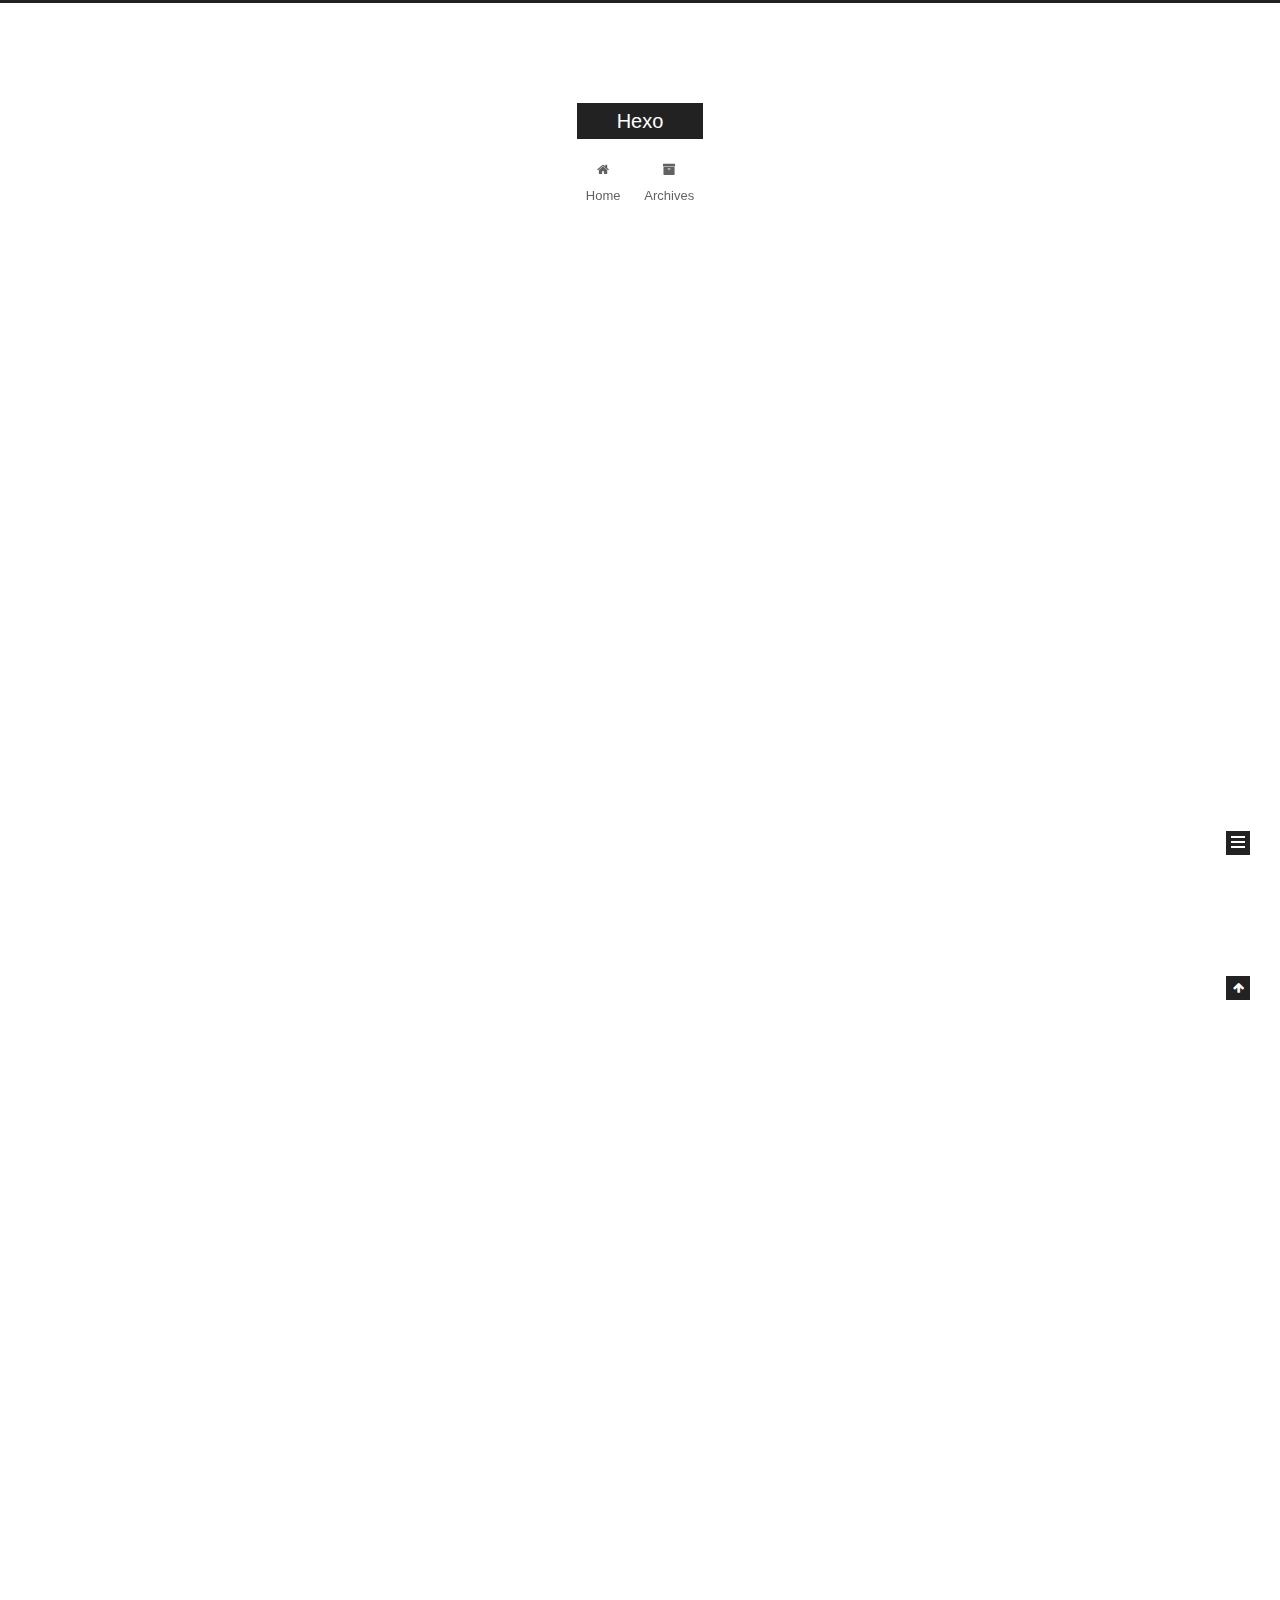
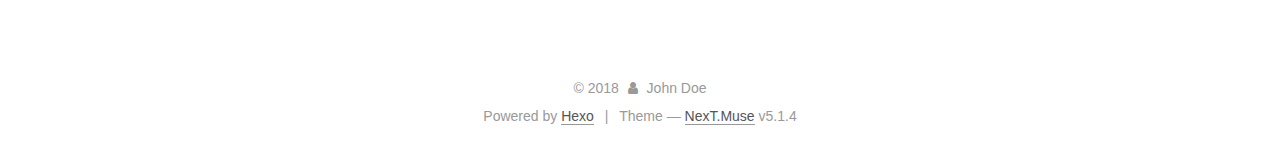
==== index.html @ 9c6c7e83 "Site updated: 2018-10-14 11:18:04" ====
<!DOCTYPE html>



  


<html class="theme-next muse use-motion" lang="">
<head>
  <meta charset="UTF-8"/>
<meta http-equiv="X-UA-Compatible" content="IE=edge" />
<meta name="viewport" content="width=device-width, initial-scale=1, maximum-scale=1"/>
<meta name="theme-color" content="#222">









<meta http-equiv="Cache-Control" content="no-transform" />
<meta http-equiv="Cache-Control" content="no-siteapp" />
















  
  
  <link href="/lib/fancybox/source/jquery.fancybox.css?v=2.1.5" rel="stylesheet" type="text/css" />







<link href="/lib/font-awesome/css/font-awesome.min.css?v=4.6.2" rel="stylesheet" type="text/css" />

<link href="/css/main.css?v=5.1.4" rel="stylesheet" type="text/css" />


  <link rel="apple-touch-icon" sizes="180x180" href="/images/apple-touch-icon-next.png?v=5.1.4">


  <link rel="icon" type="image/png" sizes="32x32" href="/images/favicon-32x32-next.png?v=5.1.4">


  <link rel="icon" type="image/png" sizes="16x16" href="/images/favicon-16x16-next.png?v=5.1.4">


  <link rel="mask-icon" href="/images/logo.svg?v=5.1.4" color="#222">





  <meta name="keywords" content="Hexo, NexT" />










<meta property="og:type" content="website">
<meta property="og:title" content="Hexo">
<meta property="og:url" content="http://yoursite.com/index.html">
<meta property="og:site_name" content="Hexo">
<meta property="og:locale" content="default">
<meta name="twitter:card" content="summary">
<meta name="twitter:title" content="Hexo">



<script type="text/javascript" id="hexo.configurations">
  var NexT = window.NexT || {};
  var CONFIG = {
    root: '/',
    scheme: 'Muse',
    version: '5.1.4',
    sidebar: {"position":"left","display":"post","offset":12,"b2t":false,"scrollpercent":false,"onmobile":false},
    fancybox: true,
    tabs: true,
    motion: {"enable":true,"async":false,"transition":{"post_block":"fadeIn","post_header":"slideDownIn","post_body":"slideDownIn","coll_header":"slideLeftIn","sidebar":"slideUpIn"}},
    duoshuo: {
      userId: '0',
      author: 'Author'
    },
    algolia: {
      applicationID: '',
      apiKey: '',
      indexName: '',
      hits: {"per_page":10},
      labels: {"input_placeholder":"Search for Posts","hits_empty":"We didn't find any results for the search: ${query}","hits_stats":"${hits} results found in ${time} ms"}
    }
  };
</script>



  <link rel="canonical" href="http://yoursite.com/"/>





  <title>Hexo</title>
  








</head>

<body itemscope itemtype="http://schema.org/WebPage" lang="default">

  
  
    
  

  <div class="container sidebar-position-left 
  page-home">
    <div class="headband"></div>

    <header id="header" class="header" itemscope itemtype="http://schema.org/WPHeader">
      <div class="header-inner"><div class="site-brand-wrapper">
  <div class="site-meta ">
    

    <div class="custom-logo-site-title">
      <a href="/"  class="brand" rel="start">
        <span class="logo-line-before"><i></i></span>
        <span class="site-title">Hexo</span>
        <span class="logo-line-after"><i></i></span>
      </a>
    </div>
      
        <p class="site-subtitle"></p>
      
  </div>

  <div class="site-nav-toggle">
    <button>
      <span class="btn-bar"></span>
      <span class="btn-bar"></span>
      <span class="btn-bar"></span>
    </button>
  </div>
</div>

<nav class="site-nav">
  

  
    <ul id="menu" class="menu">
      
        
        <li class="menu-item menu-item-home">
          <a href="/" rel="section">
            
              <i class="menu-item-icon fa fa-fw fa-home"></i> <br />
            
            Home
          </a>
        </li>
      
        
        <li class="menu-item menu-item-archives">
          <a href="/archives/" rel="section">
            
              <i class="menu-item-icon fa fa-fw fa-archive"></i> <br />
            
            Archives
          </a>
        </li>
      

      
    </ul>
  

  
</nav>



 </div>
    </header>

    <main id="main" class="main">
      <div class="main-inner">
        <div class="content-wrap">
          <div id="content" class="content">
            
  <section id="posts" class="posts-expand">
    
      

  

  
  
  

  <article class="post post-type-normal" itemscope itemtype="http://schema.org/Article">
  
  
  
  <div class="post-block">
    <link itemprop="mainEntityOfPage" href="http://yoursite.com/2018/10/13/first-blog/">

    <span hidden itemprop="author" itemscope itemtype="http://schema.org/Person">
      <meta itemprop="name" content="John Doe">
      <meta itemprop="description" content="">
      <meta itemprop="image" content="/images/avatar.gif">
    </span>

    <span hidden itemprop="publisher" itemscope itemtype="http://schema.org/Organization">
      <meta itemprop="name" content="Hexo">
    </span>

    
      <header class="post-header">

        
        
          <h1 class="post-title" itemprop="name headline">
                
                <a class="post-title-link" href="/2018/10/13/first-blog/" itemprop="url">first blog</a></h1>
        

        <div class="post-meta">
          <span class="post-time">
            
              <span class="post-meta-item-icon">
                <i class="fa fa-calendar-o"></i>
              </span>
              
                <span class="post-meta-item-text">Posted on</span>
              
              <time title="Post created" itemprop="dateCreated datePublished" datetime="2018-10-13T23:19:29+08:00">
                2018-10-13
              </time>
            

            

            
          </span>

          

          
            
          

          
          

          

          

          

        </div>
      </header>
    

    
    
    
    <div class="post-body" itemprop="articleBody">

      
      

      
        
          
            <p>第一篇文章，按惯例，说一声：“hello world!”。<br>打算以此为开端，不定时的写一些东西，没有特定的主题，想到什么就写写。<br>所以，自己管这里叫“Kira Lee的杂货铺”。</p>

          
        
      
    </div>
    
    
    

    

    

    

    <footer class="post-footer">
      

      

      

      
      
        <div class="post-eof"></div>
      
    </footer>
  </div>
  
  
  
  </article>


    
      

  

  
  
  

  <article class="post post-type-normal" itemscope itemtype="http://schema.org/Article">
  
  
  
  <div class="post-block">
    <link itemprop="mainEntityOfPage" href="http://yoursite.com/2018/10/13/hello-world/">

    <span hidden itemprop="author" itemscope itemtype="http://schema.org/Person">
      <meta itemprop="name" content="John Doe">
      <meta itemprop="description" content="">
      <meta itemprop="image" content="/images/avatar.gif">
    </span>

    <span hidden itemprop="publisher" itemscope itemtype="http://schema.org/Organization">
      <meta itemprop="name" content="Hexo">
    </span>

    
      <header class="post-header">

        
        
          <h1 class="post-title" itemprop="name headline">
                
                <a class="post-title-link" href="/2018/10/13/hello-world/" itemprop="url">Hello World</a></h1>
        

        <div class="post-meta">
          <span class="post-time">
            
              <span class="post-meta-item-icon">
                <i class="fa fa-calendar-o"></i>
              </span>
              
                <span class="post-meta-item-text">Posted on</span>
              
              <time title="Post created" itemprop="dateCreated datePublished" datetime="2018-10-13T21:16:33+08:00">
                2018-10-13
              </time>
            

            

            
          </span>

          

          
            
          

          
          

          

          

          

        </div>
      </header>
    

    
    
    
    <div class="post-body" itemprop="articleBody">

      
      

      
        
          
            <p>Welcome to <a href="https://hexo.io/" target="_blank" rel="noopener">Hexo</a>! This is your very first post. Check <a href="https://hexo.io/docs/" target="_blank" rel="noopener">documentation</a> for more info. If you get any problems when using Hexo, you can find the answer in <a href="https://hexo.io/docs/troubleshooting.html" target="_blank" rel="noopener">troubleshooting</a> or you can ask me on <a href="https://github.com/hexojs/hexo/issues" target="_blank" rel="noopener">GitHub</a>.</p>
<h2 id="Quick-Start"><a href="#Quick-Start" class="headerlink" title="Quick Start"></a>Quick Start</h2><h3 id="Create-a-new-post"><a href="#Create-a-new-post" class="headerlink" title="Create a new post"></a>Create a new post</h3><figure class="highlight bash"><table><tr><td class="gutter"><pre><span class="line">1</span><br></pre></td><td class="code"><pre><span class="line">$ hexo new <span class="string">"My New Post"</span></span><br></pre></td></tr></table></figure>
<p>More info: <a href="https://hexo.io/docs/writing.html" target="_blank" rel="noopener">Writing</a></p>
<h3 id="Run-server"><a href="#Run-server" class="headerlink" title="Run server"></a>Run server</h3><figure class="highlight bash"><table><tr><td class="gutter"><pre><span class="line">1</span><br></pre></td><td class="code"><pre><span class="line">$ hexo server</span><br></pre></td></tr></table></figure>
<p>More info: <a href="https://hexo.io/docs/server.html" target="_blank" rel="noopener">Server</a></p>
<h3 id="Generate-static-files"><a href="#Generate-static-files" class="headerlink" title="Generate static files"></a>Generate static files</h3><figure class="highlight bash"><table><tr><td class="gutter"><pre><span class="line">1</span><br></pre></td><td class="code"><pre><span class="line">$ hexo generate</span><br></pre></td></tr></table></figure>
<p>More info: <a href="https://hexo.io/docs/generating.html" target="_blank" rel="noopener">Generating</a></p>
<h3 id="Deploy-to-remote-sites"><a href="#Deploy-to-remote-sites" class="headerlink" title="Deploy to remote sites"></a>Deploy to remote sites</h3><figure class="highlight bash"><table><tr><td class="gutter"><pre><span class="line">1</span><br></pre></td><td class="code"><pre><span class="line">$ hexo deploy</span><br></pre></td></tr></table></figure>
<p>More info: <a href="https://hexo.io/docs/deployment.html" target="_blank" rel="noopener">Deployment</a></p>

          
        
      
    </div>
    
    
    

    

    

    

    <footer class="post-footer">
      

      

      

      
      
        <div class="post-eof"></div>
      
    </footer>
  </div>
  
  
  
  </article>


    
  </section>

  


          </div>
          


          

        </div>
        
          
  
  <div class="sidebar-toggle">
    <div class="sidebar-toggle-line-wrap">
      <span class="sidebar-toggle-line sidebar-toggle-line-first"></span>
      <span class="sidebar-toggle-line sidebar-toggle-line-middle"></span>
      <span class="sidebar-toggle-line sidebar-toggle-line-last"></span>
    </div>
  </div>

  <aside id="sidebar" class="sidebar">
    
    <div class="sidebar-inner">

      

      

      <section class="site-overview-wrap sidebar-panel sidebar-panel-active">
        <div class="site-overview">
          <div class="site-author motion-element" itemprop="author" itemscope itemtype="http://schema.org/Person">
            
              <p class="site-author-name" itemprop="name">John Doe</p>
              <p class="site-description motion-element" itemprop="description"></p>
          </div>

          <nav class="site-state motion-element">

            
              <div class="site-state-item site-state-posts">
              
                <a href="/archives/">
              
                  <span class="site-state-item-count">2</span>
                  <span class="site-state-item-name">posts</span>
                </a>
              </div>
            

            

            

          </nav>

          

          

          
          

          
          

          

        </div>
      </section>

      

      

    </div>
  </aside>


        
      </div>
    </main>

    <footer id="footer" class="footer">
      <div class="footer-inner">
        <div class="copyright">&copy; <span itemprop="copyrightYear">2018</span>
  <span class="with-love">
    <i class="fa fa-user"></i>
  </span>
  <span class="author" itemprop="copyrightHolder">John Doe</span>

  
</div>


  <div class="powered-by">Powered by <a class="theme-link" target="_blank" href="https://hexo.io">Hexo</a></div>



  <span class="post-meta-divider">|</span>



  <div class="theme-info">Theme &mdash; <a class="theme-link" target="_blank" href="https://github.com/iissnan/hexo-theme-next">NexT.Muse</a> v5.1.4</div>




        







        
      </div>
    </footer>

    
      <div class="back-to-top">
        <i class="fa fa-arrow-up"></i>
        
      </div>
    

    

  </div>

  

<script type="text/javascript">
  if (Object.prototype.toString.call(window.Promise) !== '[object Function]') {
    window.Promise = null;
  }
</script>









  












  
  
    <script type="text/javascript" src="/lib/jquery/index.js?v=2.1.3"></script>
  

  
  
    <script type="text/javascript" src="/lib/fastclick/lib/fastclick.min.js?v=1.0.6"></script>
  

  
  
    <script type="text/javascript" src="/lib/jquery_lazyload/jquery.lazyload.js?v=1.9.7"></script>
  

  
  
    <script type="text/javascript" src="/lib/velocity/velocity.min.js?v=1.2.1"></script>
  

  
  
    <script type="text/javascript" src="/lib/velocity/velocity.ui.min.js?v=1.2.1"></script>
  

  
  
    <script type="text/javascript" src="/lib/fancybox/source/jquery.fancybox.pack.js?v=2.1.5"></script>
  


  


  <script type="text/javascript" src="/js/src/utils.js?v=5.1.4"></script>

  <script type="text/javascript" src="/js/src/motion.js?v=5.1.4"></script>



  
  

  

  


  <script type="text/javascript" src="/js/src/bootstrap.js?v=5.1.4"></script>



  


  




	





  





  












  





  

  

  

  
  

  

  

  

</body>
</html>
---- css/main.css ----
/* normalize.css v3.0.2 | MIT License | git.io/normalize */
html {
  font-family: sans-serif; /* 1 */
  -ms-text-size-adjust: 100%; /* 2 */
  -webkit-text-size-adjust: 100%; /* 2 */
}
body {
  margin: 0;
}
article,
aside,
details,
figcaption,
figure,
footer,
header,
hgroup,
main,
menu,
nav,
section,
summary {
  display: block;
}
audio,
canvas,
progress,
video {
  display: inline-block; /* 1 */
  vertical-align: baseline; /* 2 */
}
audio:not([controls]) {
  display: none;
  height: 0;
}
[hidden],
template {
  display: none;
}
a {
  background-color: transparent;
}
a:active,
a:hover {
  outline: 0;
}
abbr[title] {
  border-bottom: 1px dotted;
}
b,
strong {
  font-weight: bold;
}
dfn {
  font-style: italic;
}
h1 {
  font-size: 2em;
  margin: 0.67em 0;
}
mark {
  background: #ff0;
  color: #000;
}
small {
  font-size: 80%;
}
sub,
sup {
  font-size: 75%;
  line-height: 0;
  position: relative;
  vertical-align: baseline;
}
sup {
  top: -0.5em;
}
sub {
  bottom: -0.25em;
}
img {
  border: 0;
}
svg:not(:root) {
  overflow: hidden;
}
figure {
  margin: 1em 40px;
}
hr {
  -moz-box-sizing: content-box;
  box-sizing: content-box;
  height: 0;
}
pre {
  overflow: auto;
}
code,
kbd,
pre,
samp {
  font-family: monospace, monospace;
  font-size: 1em;
}
button,
input,
optgroup,
select,
textarea {
  color: inherit; /* 1 */
  font: inherit; /* 2 */
  margin: 0; /* 3 */
}
button {
  overflow: visible;
}
button,
select {
  text-transform: none;
}
button,
html input[type="button"],
input[type="reset"],
input[type="submit"] {
  -webkit-appearance: button; /* 2 */
  cursor: pointer; /* 3 */
}
button[disabled],
html input[disabled] {
  cursor: default;
}
button::-moz-focus-inner,
input::-moz-focus-inner {
  border: 0;
  padding: 0;
}
input {
  line-height: normal;
}
input[type="checkbox"],
input[type="radio"] {
  box-sizing: border-box; /* 1 */
  padding: 0; /* 2 */
}
input[type="number"]::-webkit-inner-spin-button,
input[type="number"]::-webkit-outer-spin-button {
  height: auto;
}
input[type="search"] {
  -webkit-appearance: textfield; /* 1 */
  -moz-box-sizing: content-box;
  -webkit-box-sizing: content-box; /* 2 */
  box-sizing: content-box;
}
input[type="search"]::-webkit-search-cancel-button,
input[type="search"]::-webkit-search-decoration {
  -webkit-appearance: none;
}
fieldset {
  border: 1px solid #c0c0c0;
  margin: 0 2px;
  padding: 0.35em 0.625em 0.75em;
}
legend {
  border: 0; /* 1 */
  padding: 0; /* 2 */
}
textarea {
  overflow: auto;
}
optgroup {
  font-weight: bold;
}
table {
  border-collapse: collapse;
  border-spacing: 0;
}
td,
th {
  padding: 0;
}
::selection {
  background: #262a30;
  color: #fff;
}
body {
  position: relative;
  font-family: 'Lato', "PingFang SC", "Microsoft YaHei", sans-serif;
  font-size: 14px;
  line-height: 2;
  color: #555;
  background: #fff;
}
@media (max-width: 767px) {
  body {
    padding-right: 0 !important;
  }
}
@media (min-width: 768px) and (max-width: 991px) {
  body {
    padding-right: 0 !important;
  }
}
@media (min-width: 1600px) {
  body {
    font-size: 16px;
  }
}
h1,
h2,
h3,
h4,
h5,
h6 {
  margin: 0;
  padding: 0;
  font-weight: bold;
  line-height: 1.5;
  font-family: 'Lato', "PingFang SC", "Microsoft YaHei", sans-serif;
}
h2,
h3,
h4,
h5,
h6 {
  margin: 20px 0 15px;
}
h1 {
  font-size: 22px;
}
@media (max-width: 767px) {
  h1 {
    font-size: 18px;
  }
}
h2 {
  font-size: 20px;
}
@media (max-width: 767px) {
  h2 {
    font-size: 16px;
  }
}
h3 {
  font-size: 18px;
}
@media (max-width: 767px) {
  h3 {
    font-size: 14px;
  }
}
h4 {
  font-size: 16px;
}
@media (max-width: 767px) {
  h4 {
    font-size: 12px;
  }
}
h5 {
  font-size: 14px;
}
@media (max-width: 767px) {
  h5 {
    font-size: 10px;
  }
}
h6 {
  font-size: 12px;
}
@media (max-width: 767px) {
  h6 {
    font-size: 8px;
  }
}
p {
  margin: 0 0 20px 0;
}
a {
  color: #555;
  text-decoration: none;
  outline: none;
  border-bottom: 1px solid #999;
  word-wrap: break-word;
}
a:hover {
  color: #222;
  border-bottom-color: #222;
}
blockquote {
  margin: 0;
  padding: 0;
}
img {
  display: block;
  margin: auto;
  max-width: 100%;
  height: auto;
}
hr {
  margin: 40px 0;
  height: 3px;
  border: none;
  background-color: #ddd;
  background-image: repeating-linear-gradient(-45deg, #fff, #fff 4px, transparent 4px, transparent 8px);
}
blockquote {
  padding: 0 15px;
  color: #666;
  border-left: 4px solid #ddd;
}
blockquote cite::before {
  content: "-";
  padding: 0 5px;
}
dt {
  font-weight: 700;
}
dd {
  margin: 0;
  padding: 0;
}
kbd {
  border: 1px solid #ccc;
  border-radius: 0.2em;
  box-shadow: 0.1em 0.1em 0.2em rgba(0,0,0,0.1);
  background-color: #f9f9f9;
  font-family: inherit;
  background-image: -webkit-linear-gradient(top, #eee, #fff, #eee);
  padding: 0.1em 0.3em;
  white-space: nowrap;
}
.text-left {
  text-align: left;
}
.text-center {
  text-align: center;
}
.text-right {
  text-align: right;
}
.text-justify {
  text-align: justify;
}
.text-nowrap {
  white-space: nowrap;
}
.text-lowercase {
  text-transform: lowercase;
}
.text-uppercase {
  text-transform: uppercase;
}
.text-capitalize {
  text-transform: capitalize;
}
.center-block {
  display: block;
  margin-left: auto;
  margin-right: auto;
}
.clearfix:before,
.clearfix:after {
  content: " ";
  display: table;
}
.clearfix:after {
  clear: both;
}
.pullquote {
  width: 45%;
}
.pullquote.left {
  float: left;
  margin-left: 5px;
  margin-right: 10px;
}
.pullquote.right {
  float: right;
  margin-left: 10px;
  margin-right: 5px;
}
.affix.affix.affix {
  position: fixed;
}
.translation {
  margin-top: -20px;
  font-size: 14px;
  color: #999;
}
.scrollbar-measure {
  width: 100px;
  height: 100px;
  overflow: scroll;
  position: absolute;
  top: -9999px;
}
.use-motion .motion-element {
  opacity: 0;
}
table {
  margin: 20px 0;
  width: 100%;
  border-collapse: collapse;
  border-spacing: 0;
  border: 1px solid #ddd;
  font-size: 14px;
  table-layout: fixed;
  word-wrap: break-all;
}
table>tbody>tr:nth-of-type(odd) {
  background-color: #f9f9f9;
}
table>tbody>tr:hover {
  background-color: #f5f5f5;
}
caption,
th,
td {
  padding: 8px;
  text-align: left;
  vertical-align: middle;
  font-weight: normal;
}
th,
td {
  border-bottom: 3px solid #ddd;
  border-right: 1px solid #eee;
}
th {
  padding-bottom: 10px;
  font-weight: 700;
}
td {
  border-bottom-width: 1px;
}
html,
body {
  height: 100%;
}
.container {
  position: relative;
  min-height: 100%;
}
.header-inner {
  margin: 0 auto;
  padding: 100px 0 70px;
  width: 700px;
}
@media (min-width: 1600px) {
  .container .header-inner {
    width: 900px;
  }
}
.main {
  padding-bottom: 150px;
}
.main-inner {
  margin: 0 auto;
  width: 700px;
}
@media (min-width: 1600px) {
  .container .main-inner {
    width: 900px;
  }
}
.footer {
  position: absolute;
  left: 0;
  bottom: 0;
  width: 100%;
  min-height: 50px;
}
.footer-inner {
  box-sizing: border-box;
  margin: 20px auto;
  width: 700px;
}
@media (min-width: 1600px) {
  .container .footer-inner {
    width: 900px;
  }
}
pre,
.highlight {
  overflow: auto;
  margin: 20px 0;
  padding: 0;
  font-size: 13px;
  color: #4d4d4c;
  background: #f7f7f7;
  line-height: 1.6;
}
pre,
code {
  font-family: consolas, Menlo, "PingFang SC", "Microsoft YaHei", monospace;
}
code {
  padding: 2px 4px;
  word-wrap: break-word;
  color: #555;
  background: #eee;
  border-radius: 3px;
  font-size: 13px;
}
pre {
  padding: 10px;
}
pre code {
  padding: 0;
  color: #4d4d4c;
  background: none;
  text-shadow: none;
}
.highlight {
  border-radius: 1px;
}
.highlight pre {
  border: none;
  margin: 0;
  padding: 10px 0;
}
.highlight table {
  margin: 0;
  width: auto;
  border: none;
}
.highlight td {
  border: none;
  padding: 0;
}
.highlight figcaption {
  font-size: 1em;
  color: #4d4d4c;
  line-height: 1em;
  margin-bottom: 1em;
}
.highlight figcaption:before,
.highlight figcaption:after {
  content: " ";
  display: table;
}
.highlight figcaption:after {
  clear: both;
}
.highlight figcaption a {
  float: right;
  color: #4d4d4c;
}
.highlight figcaption a:hover {
  border-bottom-color: #4d4d4c;
}
.highlight .gutter pre {
  padding-left: 10px;
  padding-right: 10px;
  color: #869194;
  text-align: right;
  background-color: #eff2f3;
}
.highlight .code pre {
  width: 100%;
  padding-left: 10px;
  padding-right: 10px;
  background-color: #f7f7f7;
}
.highlight .line {
  height: 20px;
}
.gutter {
  -webkit-user-select: none;
  -moz-user-select: none;
  -ms-user-select: none;
  user-select: none;
}
.gist table {
  width: auto;
}
.gist table td {
  border: none;
}
pre .deletion {
  background: #fdd;
}
pre .addition {
  background: #dfd;
}
pre .meta {
  color: #8959a8;
}
pre .comment {
  color: #8e908c;
}
pre .variable,
pre .attribute,
pre .tag,
pre .regexp,
pre .ruby .constant,
pre .xml .tag .title,
pre .xml .pi,
pre .xml .doctype,
pre .html .doctype,
pre .css .id,
pre .css .class,
pre .css .pseudo {
  color: #c82829;
}
pre .number,
pre .preprocessor,
pre .built_in,
pre .literal,
pre .params,
pre .constant,
pre .command {
  color: #f5871f;
}
pre .ruby .class .title,
pre .css .rules .attribute,
pre .string,
pre .value,
pre .inheritance,
pre .header,
pre .ruby .symbol,
pre .xml .cdata,
pre .special,
pre .number,
pre .formula {
  color: #718c00;
}
pre .title,
pre .css .hexcolor {
  color: #3e999f;
}
pre .function,
pre .python .decorator,
pre .python .title,
pre .ruby .function .title,
pre .ruby .title .keyword,
pre .perl .sub,
pre .javascript .title,
pre .coffeescript .title {
  color: #4271ae;
}
pre .keyword,
pre .javascript .function {
  color: #8959a8;
}
.full-image.full-image.full-image.full-image {
  border: none;
  max-width: 100%;
  width: auto;
  margin: 20px auto 25px;
}
@media (min-width: 992px) {
  .full-image.full-image.full-image.full-image {
    max-width: none;
    width: 110%;
    margin: 25px -5%;
  }
}
.blockquote-center,
.page-home .post-type-quote blockquote,
.page-post-detail .post-type-quote blockquote {
  position: relative;
  margin: 40px 0;
  padding: 0;
  border-left: none;
  text-align: center;
}
.blockquote-center::before,
.page-home .post-type-quote blockquote::before,
.page-post-detail .post-type-quote blockquote::before,
.blockquote-center::after,
.page-home .post-type-quote blockquote::after,
.page-post-detail .post-type-quote blockquote::after {
  position: absolute;
  content: ' ';
  display: block;
  width: 100%;
  height: 24px;
  opacity: 0.2;
  background-repeat: no-repeat;
  background-position: 0 -6px;
  background-size: 22px 22px;
}
.blockquote-center::before,
.page-home .post-type-quote blockquote::before,
.page-post-detail .post-type-quote blockquote::before {
  top: -20px;
  background-image: url("../images/quote-l.svg");
  border-top: 1px solid #ccc;
}
.blockquote-center::after,
.page-home .post-type-quote blockquote::after,
.page-post-detail .post-type-quote blockquote::after {
  bottom: -20px;
  background-image: url("../images/quote-r.svg");
  border-bottom: 1px solid #ccc;
  background-position: 100% 8px;
}
.blockquote-center p,
.page-home .post-type-quote blockquote p,
.page-post-detail .post-type-quote blockquote p,
.blockquote-center div,
.page-home .post-type-quote blockquote div,
.page-post-detail .post-type-quote blockquote div {
  text-align: center;
}
.post .post-body .group-picture img {
  box-sizing: border-box;
  padding: 0 3px;
  border: none;
}
.post .group-picture-row {
  overflow: hidden;
  margin-top: 6px;
}
.post .group-picture-row:first-child {
  margin-top: 0;
}
.post .group-picture-column {
  float: left;
}
.page-post-detail .post-body .group-picture-column {
  float: none;
  margin-top: 10px;
  width: auto !important;
}
.page-post-detail .post-body .group-picture-column img {
  margin: 0 auto;
}
.page-archive .group-picture-container {
  overflow: hidden;
}
.page-archive .group-picture-row {
  float: left;
}
.page-archive .group-picture-row:first-child {
  margin-top: 6px;
}
.page-archive .group-picture-column {
  max-width: 150px;
  max-height: 150px;
}
.post-body .note {
  position: relative;
  padding: 15px;
  margin-bottom: 20px;
  border: 1px solid #eee;
  border-left-width: 5px;
  border-radius: 3px;
}
.post-body .note h2,
.post-body .note h3,
.post-body .note h4,
.post-body .note h5,
.post-body .note h6 {
  margin-top: 0;
  margin-bottom: 0;
  border-bottom: initial;
  padding-top: 0 !important;
}
.post-body .note p:first-child,
.post-body .note ul:first-child,
.post-body .note ol:first-child,
.post-body .note table:first-child,
.post-body .note pre:first-child,
.post-body .note blockquote:first-child {
  margin-top: 0;
}
.post-body .note p:last-child,
.post-body .note ul:last-child,
.post-body .note ol:last-child,
.post-body .note table:last-child,
.post-body .note pre:last-child,
.post-body .note blockquote:last-child {
  margin-bottom: 0;
}
.post-body .note.default {
  border-left-color: #777;
}
.post-body .note.default h2,
.post-body .note.default h3,
.post-body .note.default h4,
.post-body .note.default h5,
.post-body .note.default h6 {
  color: #777;
}
.post-body .note.primary {
  border-left-color: #6f42c1;
}
.post-body .note.primary h2,
.post-body .note.primary h3,
.post-body .note.primary h4,
.post-body .note.primary h5,
.post-body .note.primary h6 {
  color: #6f42c1;
}
.post-body .note.info {
  border-left-color: #428bca;
}
.post-body .note.info h2,
.post-body .note.info h3,
.post-body .note.info h4,
.post-body .note.info h5,
.post-body .note.info h6 {
  color: #428bca;
}
.post-body .note.success {
  border-left-color: #5cb85c;
}
.post-body .note.success h2,
.post-body .note.success h3,
.post-body .note.success h4,
.post-body .note.success h5,
.post-body .note.success h6 {
  color: #5cb85c;
}
.post-body .note.warning {
  border-left-color: #f0ad4e;
}
.post-body .note.warning h2,
.post-body .note.warning h3,
.post-body .note.warning h4,
.post-body .note.warning h5,
.post-body .note.warning h6 {
  color: #f0ad4e;
}
.post-body .note.danger {
  border-left-color: #d9534f;
}
.post-body .note.danger h2,
.post-body .note.danger h3,
.post-body .note.danger h4,
.post-body .note.danger h5,
.post-body .note.danger h6 {
  color: #d9534f;
}
.post-body .label {
  display: inline;
  padding: 0 2px;
  white-space: nowrap;
}
.post-body .label.default {
  background-color: #f0f0f0;
}
.post-body .label.primary {
  background-color: #efe6f7;
}
.post-body .label.info {
  background-color: #e5f2f8;
}
.post-body .label.success {
  background-color: #e7f4e9;
}
.post-body .label.warning {
  background-color: #fcf6e1;
}
.post-body .label.danger {
  background-color: #fae8eb;
}
.post-body .tabs {
  position: relative;
  display: block;
  margin-bottom: 20px;
  padding-top: 10px;
}
.post-body .tabs ul.nav-tabs {
  margin: 0;
  padding: 0;
  display: flex;
  margin-bottom: -1px;
}
@media (max-width: 413px) {
  .post-body .tabs ul.nav-tabs {
    display: block;
    margin-bottom: 5px;
  }
}
.post-body .tabs ul.nav-tabs li.tab {
  list-style-type: none !important;
  margin: 0 0.25em 0 0;
  border-top: 3px solid transparent;
  border-left: 1px solid transparent;
  border-right: 1px solid transparent;
}
@media (max-width: 413px) {
  .post-body .tabs ul.nav-tabs li.tab {
    margin: initial;
    border-top: 1px solid transparent;
    border-left: 3px solid transparent;
    border-right: 1px solid transparent;
    border-bottom: 1px solid transparent;
  }
}
.post-body .tabs ul.nav-tabs li.tab a {
  outline: 0;
  border-bottom: initial;
  display: block;
  line-height: 1.8em;
  padding: 0.25em 0.75em;
  transition-duration: 0.2s;
  transition-timing-function: ease-out;
  transition-delay: 0s;
}
.post-body .tabs ul.nav-tabs li.tab a i {
  width: 1.285714285714286em;
}
.post-body .tabs ul.nav-tabs li.tab.active {
  border-top: 3px solid #fc6423;
  border-left: 1px solid #ddd;
  border-right: 1px solid #ddd;
  background-color: #fff;
}
@media (max-width: 413px) {
  .post-body .tabs ul.nav-tabs li.tab.active {
    border-top: 1px solid #ddd;
    border-left: 3px solid #fc6423;
    border-right: 1px solid #ddd;
    border-bottom: 1px solid #ddd;
  }
}
.post-body .tabs ul.nav-tabs li.tab.active a {
  cursor: default;
  color: #555;
}
.post-body .tabs .tab-content {
  background-color: #fff;
}
.post-body .tabs .tab-content .tab-pane {
  border: 1px solid #ddd;
  padding: 20px 20px 0 20px;
}
.post-body .tabs .tab-content .tab-pane:not(.active) {
  display: none !important;
}
.post-body .tabs .tab-content .tab-pane.active {
  display: block !important;
}
.btn {
  display: inline-block;
  padding: 0 20px;
  font-size: 14px;
  color: #fff;
  background: #222;
  border: 2px solid #222;
  text-decoration: none;
  border-radius: 0;
  transition-property: background-color;
  transition-duration: 0.2s;
  transition-timing-function: ease-in-out;
  transition-delay: 0s;
  line-height: 2;
}
.btn:hover {
  border-color: #222;
  color: #222;
  background: #fff;
}
.btn +.btn {
  margin: 0 0 8px 8px;
}
.btn .fa-fw {
  width: 1.285714285714286em;
  text-align: left;
}
.btn-bar {
  display: block;
  width: 22px;
  height: 2px;
  background: #555;
  border-radius: 1px;
}
.btn-bar+.btn-bar {
  margin-top: 4px;
}
.pagination {
  margin: 120px 0 40px;
  text-align: center;
  border-top: 1px solid #eee;
}
.page-number-basic,
.pagination .prev,
.pagination .next,
.pagination .page-number,
.pagination .space {
  display: inline-block;
  position: relative;
  top: -1px;
  margin: 0 10px;
  padding: 0 11px;
}
@media (max-width: 767px) {
  .page-number-basic,
  .pagination .prev,
  .pagination .next,
  .pagination .page-number,
  .pagination .space {
    margin: 0 5px;
  }
}
.pagination .prev,
.pagination .next,
.pagination .page-number {
  border-bottom: 0;
  border-top: 1px solid #eee;
  transition-property: border-color;
  transition-duration: 0.2s;
  transition-timing-function: ease-in-out;
  transition-delay: 0s;
}
.pagination .prev:hover,
.pagination .next:hover,
.pagination .page-number:hover {
  border-top-color: #222;
}
.pagination .space {
  padding: 0;
  margin: 0;
}
.pagination .prev {
  margin-left: 0;
}
.pagination .next {
  margin-right: 0;
}
.pagination .page-number.current {
  color: #fff;
  background: #ccc;
  border-top-color: #ccc;
}
@media (max-width: 767px) {
  .pagination {
    border-top: none;
  }
  .pagination .prev,
  .pagination .next,
  .pagination .page-number {
    margin-bottom: 10px;
    border-top: 0;
    border-bottom: 1px solid #eee;
    padding: 0 10px;
  }
  .pagination .prev:hover,
  .pagination .next:hover,
  .pagination .page-number:hover {
    border-bottom-color: #222;
  }
}
.comments {
  margin: 60px 20px 0;
}
.tag-cloud {
  text-align: center;
}
.tag-cloud a {
  display: inline-block;
  margin: 10px;
}
.back-to-top {
  box-sizing: border-box;
  position: fixed;
  bottom: -100px;
  right: 30px;
  z-index: 1050;
  padding: 0 6px;
  width: 24px;
  background: #222;
  font-size: 12px;
  opacity: 1;
  color: #fff;
  cursor: pointer;
  text-align: center;
  -webkit-transform: translateZ(0);
  transition-property: bottom;
  transition-duration: 0.2s;
  transition-timing-function: ease-in-out;
  transition-delay: 0s;
}
@media (min-width: 768px) and (max-width: 991px) {
  .back-to-top {
    display: none !important;
  }
}
@media (max-width: 767px) {
  .back-to-top {
    display: none !important;
  }
}
.back-to-top.back-to-top-on {
  bottom: 19px;
}
.header {
  background: transparent;
}
.header-inner {
  position: relative;
}
.headband {
  height: 3px;
  background: #222;
}
.site-meta {
  margin: 0;
  text-align: center;
}
@media (max-width: 767px) {
  .site-meta {
    text-align: center;
  }
}
.brand {
  position: relative;
  display: inline-block;
  padding: 0 40px;
  color: #fff;
  background: #222;
  border-bottom: none;
}
.brand:hover {
  color: #fff;
}
.logo {
  display: inline-block;
  margin-right: 5px;
  line-height: 36px;
  vertical-align: top;
}
.site-title {
  display: inline-block;
  vertical-align: top;
  line-height: 36px;
  font-size: 20px;
  font-weight: normal;
  font-family: 'Lato', "PingFang SC", "Microsoft YaHei", sans-serif;
}
.site-subtitle {
  margin-top: 10px;
  font-size: 13px;
  color: #999;
}
.use-motion .brand {
  opacity: 0;
}
.use-motion .logo,
.use-motion .site-title,
.use-motion .site-subtitle {
  opacity: 0;
  position: relative;
  top: -10px;
}
.site-nav-toggle {
  display: none;
  position: absolute;
  top: 10px;
  left: 10px;
}
@media (max-width: 767px) {
  .site-nav-toggle {
    display: block;
  }
}
.site-nav-toggle button {
  margin-top: 2px;
  padding: 9px 10px;
  background: transparent;
  border: none;
}
@media (max-width: 767px) {
  .site-nav {
    display: none;
    margin: 0 -10px;
    padding: 0 10px;
    clear: both;
    border-top: 1px solid #ddd;
  }
}
@media (min-width: 768px) and (max-width: 991px) {
  .site-nav {
    display: block !important;
  }
}
@media (min-width: 992px) {
  .site-nav {
    display: block !important;
  }
}
.menu {
  margin-top: 20px;
  padding-left: 0;
  text-align: center;
}
.menu .menu-item {
  display: inline-block;
  margin: 0 10px;
  list-style: none;
}
@media screen and (max-width: 767px) {
  .menu .menu-item {
    margin-top: 10px;
  }
}
.menu .menu-item a {
  display: block;
  font-size: 13px;
  line-height: inherit;
  border-bottom: 1px solid transparent;
  transition-property: border-color;
  transition-duration: 0.2s;
  transition-timing-function: ease-in-out;
  transition-delay: 0s;
}
.menu .menu-item a:hover {
  border-bottom-color: #222;
}
.menu .menu-item .fa {
  margin-right: 5px;
}
.use-motion .menu-item {
  opacity: 0;
}
.post-body {
  font-family: 'Lato', "PingFang SC", "Microsoft YaHei", sans-serif;
}
@media (max-width: 767px) {
  .post-body {
    word-break: break-word;
  }
}
.post-body .fancybox img {
  display: block !important;
  margin: 0 auto;
  cursor: pointer;
  cursor: zoom-in;
  cursor: -webkit-zoom-in;
}
.post-body .image-caption,
.post-body .figure .caption {
  margin: -20px auto 15px;
  text-align: center;
  font-size: 14px;
  color: #999;
  font-weight: bold;
  line-height: 1;
}
.post-sticky-flag {
  display: inline-block;
  font-size: 16px;
  -ms-transform: rotate(30deg);
  -webkit-transform: rotate(30deg);
  -moz-transform: rotate(30deg);
  -ms-transform: rotate(30deg);
  -o-transform: rotate(30deg);
  transform: rotate(30deg);
}
.use-motion .post-block,
.use-motion .pagination,
.use-motion .comments {
  opacity: 0;
}
.use-motion .post-header {
  opacity: 0;
}
.use-motion .post-body {
  opacity: 0;
}
.use-motion .collection-title {
  opacity: 0;
}
.posts-expand {
  padding-top: 40px;
}
@media (max-width: 767px) {
  .posts-expand {
    margin: 0 20px;
  }
  .post-body pre .gutter pre {
    padding-right: 10px;
  }
  .post-body .highlight {
    margin-left: 0px;
    margin-right: 0px;
    padding: 0;
  }
  .post-body .highlight .gutter pre {
    padding-right: 10px;
  }
}
@media (min-width: 992px) {
  .posts-expand .post-body {
    text-align: justify;
  }
}
.posts-expand .post-body h2,
.posts-expand .post-body h3,
.posts-expand .post-body h4,
.posts-expand .post-body h5,
.posts-expand .post-body h6 {
  padding-top: 10px;
}
.posts-expand .post-body h2 .header-anchor,
.posts-expand .post-body h3 .header-anchor,
.posts-expand .post-body h4 .header-anchor,
.posts-expand .post-body h5 .header-anchor,
.posts-expand .post-body h6 .header-anchor {
  float: right;
  margin-left: 10px;
  color: #ccc;
  border-bottom-style: none;
  visibility: hidden;
}
.posts-expand .post-body h2 .header-anchor:hover,
.posts-expand .post-body h3 .header-anchor:hover,
.posts-expand .post-body h4 .header-anchor:hover,
.posts-expand .post-body h5 .header-anchor:hover,
.posts-expand .post-body h6 .header-anchor:hover {
  color: inherit;
}
.posts-expand .post-body h2:hover .header-anchor,
.posts-expand .post-body h3:hover .header-anchor,
.posts-expand .post-body h4:hover .header-anchor,
.posts-expand .post-body h5:hover .header-anchor,
.posts-expand .post-body h6:hover .header-anchor {
  visibility: visible;
}
.posts-expand .post-body ul li {
  list-style: circle;
}
.posts-expand .post-body img {
  box-sizing: border-box;
  margin: auto;
  padding: 3px;
  border: 1px solid #ddd;
}
.posts-expand .post-body .fancybox img {
  margin: 0 auto 25px;
}
@media (max-width: 767px) {
  .posts-collapse {
    margin: 0 20px;
  }
  .posts-collapse .post-title,
  .posts-collapse .post-meta {
    display: block;
    width: auto;
    text-align: left;
  }
}
.posts-collapse {
  position: relative;
  z-index: 1010;
  margin-left: 55px;
}
.posts-collapse::after {
  content: " ";
  position: absolute;
  top: 20px;
  left: 0;
  margin-left: -2px;
  width: 4px;
  height: 100%;
  background: #f5f5f5;
  z-index: -1;
}
@media (max-width: 767px) {
  .posts-collapse {
    margin: 0 20px;
  }
}
.posts-collapse .collection-title {
  position: relative;
  margin: 60px 0;
}
.posts-collapse .collection-title h1,
.posts-collapse .collection-title h2 {
  margin-left: 20px;
}
.posts-collapse .collection-title small {
  color: #bbb;
  margin-left: 5px;
}
.posts-collapse .collection-title::before {
  content: " ";
  position: absolute;
  left: 0;
  top: 50%;
  margin-left: -4px;
  margin-top: -4px;
  width: 8px;
  height: 8px;
  background: #bbb;
  border-radius: 50%;
}
.posts-collapse .post {
  margin: 30px 0;
}
.posts-collapse .post-header {
  position: relative;
  transition-duration: 0.2s;
  transition-timing-function: ease-in-out;
  transition-delay: 0s;
  transition-property: border;
  border-bottom: 1px dashed #ccc;
}
.posts-collapse .post-header::before {
  content: " ";
  position: absolute;
  left: 0;
  top: 12px;
  width: 6px;
  height: 6px;
  margin-left: -4px;
  background: #bbb;
  border-radius: 50%;
  border: 1px solid #fff;
  transition-duration: 0.2s;
  transition-timing-function: ease-in-out;
  transition-delay: 0s;
  transition-property: background;
}
.posts-collapse .post-header:hover {
  border-bottom-color: #666;
}
.posts-collapse .post-header:hover::before {
  background: #222;
}
.posts-collapse .post-meta {
  position: absolute;
  font-size: 12px;
  left: 20px;
  top: 5px;
}
.posts-collapse .post-comments-count {
  display: none;
}
.posts-collapse .post-title {
  margin-left: 60px;
  font-size: 16px;
  font-weight: normal;
  line-height: inherit;
}
.posts-collapse .post-title::after {
  margin-left: 3px;
  opacity: 0.6;
}
.posts-collapse .post-title a {
  color: #666;
  border-bottom: none;
}
.page-home .post-type-quote .post-header,
.page-post-detail .post-type-quote .post-header,
.page-home .post-type-quote .post-tags,
.page-post-detail .post-type-quote .post-tags {
  display: none;
}
.posts-expand .post-title {
  text-align: center;
  word-break: break-word;
  font-weight: 400;
}
.posts-expand .post-title-link {
  display: inline-block;
  position: relative;
  color: #555;
  border-bottom: none;
  line-height: 1.2;
  vertical-align: top;
}
.posts-expand .post-title-link::before {
  content: "";
  position: absolute;
  width: 100%;
  height: 2px;
  bottom: 0;
  left: 0;
  background-color: #000;
  visibility: hidden;
  -webkit-transform: scaleX(0);
  -moz-transform: scaleX(0);
  -ms-transform: scaleX(0);
  -o-transform: scaleX(0);
  transform: scaleX(0);
  transition-duration: 0.2s;
  transition-timing-function: ease-in-out;
  transition-delay: 0s;
}
.posts-expand .post-title-link:hover::before {
  visibility: visible;
  -webkit-transform: scaleX(1);
  -moz-transform: scaleX(1);
  -ms-transform: scaleX(1);
  -o-transform: scaleX(1);
  transform: scaleX(1);
}
.posts-expand .post-title-link .fa {
  font-size: 16px;
}
.posts-expand .post-meta {
  margin: 3px 0 60px 0;
  color: #999;
  font-family: 'Lato', "PingFang SC", "Microsoft YaHei", sans-serif;
  font-size: 12px;
  text-align: center;
}
.posts-expand .post-meta .post-category-list {
  display: inline-block;
  margin: 0;
  padding: 3px;
}
.posts-expand .post-meta .post-category-list-link {
  color: #999;
}
.posts-expand .post-meta .post-description {
  font-size: 14px;
  margin-top: 2px;
}
.post-meta-divider {
  margin: 0 0.5em;
}
.post-meta-item-icon {
  margin-right: 3px;
}
@media (min-width: 768px) and (max-width: 991px) {
  .post-meta-item-icon {
    display: inline-block;
  }
}
@media (max-width: 767px) {
  .post-meta-item-icon {
    display: inline-block;
  }
}
@media (min-width: 768px) and (max-width: 991px) {
  .post-meta-item-text {
    display: none;
  }
}
@media (max-width: 767px) {
  .post-meta-item-text {
    display: none;
  }
}
@media (max-width: 767px) {
  .posts-expand .post-comments-count {
    display: none;
  }
}
.post-button {
  margin-top: 40px;
}
.posts-expand .post-tags {
  margin-top: 40px;
  text-align: center;
}
.posts-expand .post-tags a {
  display: inline-block;
  margin-right: 10px;
  font-size: 13px;
}
.post-nav {
  display: table;
  margin-top: 15px;
  width: 100%;
  border-top: 1px solid #eee;
}
.post-nav-divider {
  display: table-cell;
  width: 10%;
}
.post-nav-item {
  display: table-cell;
  padding: 10px 0 0 0;
  width: 45%;
  vertical-align: top;
}
.post-nav-item a {
  position: relative;
  display: block;
  line-height: 25px;
  font-size: 14px;
  color: #555;
  border-bottom: none;
}
.post-nav-item a:hover {
  color: #222;
  border-bottom: none;
}
.post-nav-item a:active {
  top: 2px;
}
.post-nav-item .fa {
  position: absolute;
  top: 8px;
  left: 0;
  font-size: 12px;
}
.post-nav-next a {
  padding-left: 15px;
}
.post-nav-prev {
  text-align: right;
}
.post-nav-prev a {
  padding-right: 15px;
}
.post-nav-prev .fa {
  right: 0;
  left: auto;
}
.posts-expand .post-eof {
  display: block;
  margin: 80px auto 60px;
  width: 8%;
  height: 1px;
  background: #ccc;
  text-align: center;
}
.post:last-child .post-eof.post-eof.post-eof {
  display: none;
}
.post-gallery {
  display: table;
  table-layout: fixed;
  width: 100%;
  border-collapse: separate;
}
.post-gallery-row {
  display: table-row;
}
.post-gallery .post-gallery-img {
  display: table-cell;
  text-align: center;
  vertical-align: middle;
  border: none;
}
.post-gallery .post-gallery-img img {
  max-width: 100%;
  max-height: 100%;
  border: none;
}
.fancybox-close,
.fancybox-close:hover {
  border: none;
}
.rtl.post-body p,
.rtl.post-body a,
.rtl.post-body h1,
.rtl.post-body h2,
.rtl.post-body h3,
.rtl.post-body h4,
.rtl.post-body h5,
.rtl.post-body h6,
.rtl.post-body li,
.rtl.post-body ul,
.rtl.post-body ol {
  direction: rtl;
  font-family: UKIJ Ekran;
}
.rtl.post-title {
  font-family: UKIJ Ekran;
}
.sidebar {
  position: fixed;
  right: 0;
  top: 0;
  bottom: 0;
  width: 0;
  z-index: 1040;
  box-shadow: inset 0 2px 6px #000;
  background: #222;
  -webkit-transform: translateZ(0);
}
.sidebar a {
  color: #999;
  border-bottom-color: #555;
}
.sidebar a:hover {
  color: #eee;
}
@media (min-width: 768px) and (max-width: 991px) {
  .sidebar {
    display: none !important;
  }
}
@media (max-width: 767px) {
  .sidebar {
    display: none !important;
  }
}
.sidebar-inner {
  position: relative;
  padding: 20px 10px;
  color: #999;
  text-align: center;
}
.site-overview-wrap {
  overflow: hidden;
}
.site-overview {
  overflow-y: auto;
  overflow-x: hidden;
}
.sidebar-toggle {
  position: fixed;
  right: 30px;
  bottom: 45px;
  width: 14px;
  height: 14px;
  padding: 5px;
  background: #222;
  line-height: 0;
  z-index: 1050;
  cursor: pointer;
  -webkit-transform: translateZ(0);
}
@media (min-width: 768px) and (max-width: 991px) {
  .sidebar-toggle {
    display: none !important;
  }
}
@media (max-width: 767px) {
  .sidebar-toggle {
    display: none !important;
  }
}
.sidebar-toggle-line {
  position: relative;
  display: inline-block;
  vertical-align: top;
  height: 2px;
  width: 100%;
  background: #fff;
  margin-top: 3px;
}
.sidebar-toggle-line:first-child {
  margin-top: 0;
}
.site-author-image {
  display: block;
  margin: 0 auto;
  padding: 2px;
  max-width: 96px;
  height: auto;
  border: 2px solid #333;
}
.site-author-name {
  margin: 5px 0 0;
  text-align: center;
  color: #f5f5f5;
  font-weight: normal;
}
.site-description {
  margin-top: 5px;
  text-align: center;
  font-size: 14px;
  color: #999;
}
.site-state {
  overflow: hidden;
  line-height: 1.4;
  white-space: nowrap;
  text-align: center;
}
.site-state-item {
  display: inline-block;
  padding: 0 15px;
  border-left: 1px solid #333;
}
.site-state-item:first-child {
  border-left: none;
}
.site-state-item a {
  border-bottom: none;
}
.site-state-item-count {
  display: block;
  text-align: center;
  color: inherit;
  font-weight: 600;
  font-size: 18px;
}
.site-state-item-name {
  font-size: 13px;
  color: inherit;
}
.feed-link {
  margin-top: 20px;
}
.feed-link a {
  display: inline-block;
  padding: 0 15px;
  color: #fc6423;
  border: 1px solid #fc6423;
  border-radius: 4px;
}
.feed-link a i {
  color: #fc6423;
  font-size: 14px;
}
.feed-link a:hover {
  color: #fff;
  background: #fc6423;
}
.feed-link a:hover i {
  color: #fff;
}
.links-of-author {
  margin-top: 20px;
}
.links-of-author a {
  display: inline-block;
  vertical-align: middle;
  margin-right: 10px;
  margin-bottom: 10px;
  border-bottom-color: #555;
  font-size: 13px;
}
.links-of-author a:before {
  display: inline-block;
  vertical-align: middle;
  margin-right: 3px;
  content: " ";
  width: 4px;
  height: 4px;
  border-radius: 50%;
  background: #fe87d5;
}
.links-of-blogroll {
  font-size: 13px;
}
.links-of-blogroll-title {
  margin-top: 20px;
  font-size: 14px;
  font-weight: 600;
}
.links-of-blogroll-list {
  margin: 0;
  padding: 0;
  list-style: none;
}
.links-of-blogroll-item {
  padding: 2px 10px;
}
.links-of-blogroll-item a {
  max-width: 280px;
  box-sizing: border-box;
  display: inline-block;
  overflow: hidden;
  white-space: nowrap;
  text-overflow: ellipsis;
}
.sidebar-nav {
  margin: 0 0 20px;
  padding-left: 0;
}
.sidebar-nav li {
  display: inline-block;
  cursor: pointer;
  border-bottom: 1px solid transparent;
  font-size: 14px;
  color: #555;
}
.sidebar-nav li:hover {
  color: #f5f5f5;
}
.page-post-detail .sidebar-nav-toc {
  padding: 0 5px;
}
.page-post-detail .sidebar-nav-overview {
  margin-left: 10px;
}
.sidebar-nav .sidebar-nav-active {
  color: #87daff;
  border-bottom-color: #87daff;
}
.sidebar-nav .sidebar-nav-active:hover {
  color: #87daff;
}
.sidebar-panel {
  display: none;
}
.sidebar-panel-active {
  display: block;
}
.post-toc-empty {
  font-size: 14px;
  color: #666;
}
.post-toc-wrap {
  overflow: hidden;
}
.post-toc {
  overflow: auto;
}
.post-toc ol {
  margin: 0;
  padding: 0 2px 5px 10px;
  text-align: left;
  list-style: none;
  font-size: 14px;
}
.post-toc ol > ol {
  padding-left: 0;
}
.post-toc ol a {
  transition-duration: 0.2s;
  transition-timing-function: ease-in-out;
  transition-delay: 0s;
  transition-property: all;
  color: #999;
  border-bottom-color: #555;
}
.post-toc ol a:hover {
  color: #ccc;
  border-bottom-color: #ccc;
}
.post-toc .nav-item {
  overflow: hidden;
  text-overflow: ellipsis;
  text-align: justify;
  white-space: nowrap;
  line-height: 1.8;
}
.post-toc .nav .nav-child {
  display: none;
}
.post-toc .nav .active > .nav-child {
  display: block;
}
.post-toc .nav .active-current > .nav-child {
  display: block;
}
.post-toc .nav .active-current > .nav-child > .nav-item {
  display: block;
}
.post-toc .nav .active > a {
  color: #87daff;
  border-bottom-color: #87daff;
}
.post-toc .nav .active-current > a {
  color: #87daff;
}
.post-toc .nav .active-current > a:hover {
  color: #87daff;
}
.footer {
  font-size: 14px;
  color: #999;
}
.footer img {
  border: none;
}
.footer-inner {
  text-align: center;
}
.with-love {
  display: inline-block;
  margin: 0 5px;
}
.powered-by,
.theme-info {
  display: inline-block;
}
.cc-license {
  margin-top: 10px;
  text-align: center;
}
.cc-license .cc-opacity {
  opacity: 0.7;
  border-bottom: none;
}
.cc-license .cc-opacity:hover {
  opacity: 0.9;
}
.cc-license img {
  display: inline-block;
}
.theme-next #ds-thread #ds-reset {
  color: #555;
}
.theme-next #ds-thread #ds-reset .ds-replybox {
  margin-bottom: 30px;
}
.theme-next #ds-thread #ds-reset .ds-replybox .ds-avatar,
.theme-next #ds-reset .ds-avatar img {
  box-shadow: none;
}
.theme-next #ds-thread #ds-reset .ds-textarea-wrapper {
  border-color: #c7d4e1;
  background: none;
  border-top-right-radius: 3px;
  border-top-left-radius: 3px;
}
.theme-next #ds-thread #ds-reset .ds-textarea-wrapper textarea {
  height: 60px;
}
.theme-next #ds-reset .ds-rounded-top {
  border-radius: 0;
}
.theme-next #ds-thread #ds-reset .ds-post-toolbar {
  box-sizing: border-box;
  border: 1px solid #c7d4e1;
  background: #f6f8fa;
}
.theme-next #ds-thread #ds-reset .ds-post-options {
  height: 40px;
  border: none;
  background: none;
}
.theme-next #ds-thread #ds-reset .ds-toolbar-buttons {
  top: 11px;
}
.theme-next #ds-thread #ds-reset .ds-sync {
  top: 5px;
}
.theme-next #ds-thread #ds-reset .ds-post-button {
  top: 4px;
  right: 5px;
  width: 90px;
  height: 30px;
  border: 1px solid #c5ced7;
  border-radius: 3px;
  background-image: linear-gradient(#fbfbfc, #f5f7f9);
  color: #60676d;
}
.theme-next #ds-thread #ds-reset .ds-post-button:hover {
  background-position: 0 -30px;
  color: #60676d;
}
.theme-next #ds-thread #ds-reset .ds-comments-info {
  padding: 10px 0;
}
.theme-next #ds-thread #ds-reset .ds-sort {
  display: none;
}
.theme-next #ds-thread #ds-reset li.ds-tab a.ds-current {
  border: none;
  background: #f6f8fa;
  color: #60676d;
}
.theme-next #ds-thread #ds-reset li.ds-tab a.ds-current:hover {
  background-color: #e9f0f7;
  color: #60676d;
}
.theme-next #ds-thread #ds-reset li.ds-tab a {
  border-radius: 2px;
  padding: 5px;
}
.theme-next #ds-thread #ds-reset .ds-login-buttons p {
  color: #999;
  line-height: 36px;
}
.theme-next #ds-thread #ds-reset .ds-login-buttons .ds-service-list li {
  height: 28px;
}
.theme-next #ds-thread #ds-reset .ds-service-list a {
  background: none;
  padding: 5px;
  border: 1px solid;
  border-radius: 3px;
  text-align: center;
}
.theme-next #ds-thread #ds-reset .ds-service-list a:hover {
  color: #fff;
  background: #666;
}
.theme-next #ds-thread #ds-reset .ds-service-list .ds-weibo {
  color: #fc9b00;
  border-color: #fc9b00;
}
.theme-next #ds-thread #ds-reset .ds-service-list .ds-weibo:hover {
  background: #fc9b00;
}
.theme-next #ds-thread #ds-reset .ds-service-list .ds-qq {
  color: #60a3ec;
  border-color: #60a3ec;
}
.theme-next #ds-thread #ds-reset .ds-service-list .ds-qq:hover {
  background: #60a3ec;
}
.theme-next #ds-thread #ds-reset .ds-service-list .ds-renren {
  color: #2e7ac4;
  border-color: #2e7ac4;
}
.theme-next #ds-thread #ds-reset .ds-service-list .ds-renren:hover {
  background: #2e7ac4;
}
.theme-next #ds-thread #ds-reset .ds-service-list .ds-douban {
  color: #37994c;
  border-color: #37994c;
}
.theme-next #ds-thread #ds-reset .ds-service-list .ds-douban:hover {
  background: #37994c;
}
.theme-next #ds-thread #ds-reset .ds-service-list .ds-kaixin {
  color: #fef20d;
  border-color: #fef20d;
}
.theme-next #ds-thread #ds-reset .ds-service-list .ds-kaixin:hover {
  background: #fef20d;
}
.theme-next #ds-thread #ds-reset .ds-service-list .ds-netease {
  color: #f00;
  border-color: #f00;
}
.theme-next #ds-thread #ds-reset .ds-service-list .ds-netease:hover {
  background: #f00;
}
.theme-next #ds-thread #ds-reset .ds-service-list .ds-sohu {
  color: #ffcb05;
  border-color: #ffcb05;
}
.theme-next #ds-thread #ds-reset .ds-service-list .ds-sohu:hover {
  background: #ffcb05;
}
.theme-next #ds-thread #ds-reset .ds-service-list .ds-baidu {
  color: #2831e0;
  border-color: #2831e0;
}
.theme-next #ds-thread #ds-reset .ds-service-list .ds-baidu:hover {
  background: #2831e0;
}
.theme-next #ds-thread #ds-reset .ds-service-list .ds-google {
  color: #166bec;
  border-color: #166bec;
}
.theme-next #ds-thread #ds-reset .ds-service-list .ds-google:hover {
  background: #166bec;
}
.theme-next #ds-thread #ds-reset .ds-service-list .ds-weixin {
  color: #00ce0d;
  border-color: #00ce0d;
}
.theme-next #ds-thread #ds-reset .ds-service-list .ds-weixin:hover {
  background: #00ce0d;
}
.theme-next #ds-thread #ds-reset .ds-service-list .ds-more-services {
  border: none;
}
.theme-next #ds-thread #ds-reset .ds-service-list .ds-more-services:hover {
  background: none;
}
.theme-next #ds-reset .duoshuo-ua-admin {
  display: inline-block;
  color: #f00;
}
.theme-next #ds-reset .duoshuo-ua-platform,
.theme-next #ds-reset .duoshuo-ua-browser {
  color: #ccc;
}
.theme-next #ds-reset .duoshuo-ua-platform .fa,
.theme-next #ds-reset .duoshuo-ua-browser .fa {
  display: inline-block;
  margin-right: 3px;
}
.theme-next #ds-reset .duoshuo-ua-separator {
  display: inline-block;
  margin-left: 5px;
}
.theme-next .this_ua {
  background-color: #ccc !important;
  border-radius: 4px;
  padding: 0 5px !important;
  margin: 1px 1px !important;
  border: 1px solid #bbb !important;
  color: #fff;
  display: inline-block !important;
}
.theme-next .this_ua.admin {
  background-color: #d9534f !important;
  border-color: #d9534f !important;
}
.theme-next .this_ua.platform.iOS,
.theme-next .this_ua.platform.Mac,
.theme-next .this_ua.platform.Windows {
  background-color: #39b3d7 !important;
  border-color: #46b8da !important;
}
.theme-next .this_ua.platform.Linux {
  background-color: #3a3a3a !important;
  border-color: #1f1f1f !important;
}
.theme-next .this_ua.platform.Android {
  background-color: #00c47d !important;
  border-color: #01b171 !important;
}
.theme-next .this_ua.browser.Mobile,
.theme-next .this_ua.browser.Chrome {
  background-color: #5cb85c !important;
  border-color: #4cae4c !important;
}
.theme-next .this_ua.browser.Firefox {
  background-color: #f0ad4e !important;
  border-color: #eea236 !important;
}
.theme-next .this_ua.browser.Maxthon,
.theme-next .this_ua.browser.IE {
  background-color: #428bca !important;
  border-color: #357ebd !important;
}
.theme-next .this_ua.browser.baidu,
.theme-next .this_ua.browser.UCBrowser,
.theme-next .this_ua.browser.Opera {
  background-color: #d9534f !important;
  border-color: #d43f3a !important;
}
.theme-next .this_ua.browser.Android,
.theme-next .this_ua.browser.QQBrowser {
  background-color: #78ace9 !important;
  border-color: #4cae4c !important;
}
.post-spread {
  margin-top: 20px;
  text-align: center;
}
.jiathis_style {
  display: inline-block;
}
.jiathis_style a {
  border: none;
}
.fa {
  font-family: FontAwesome !important;
}
.post-spread {
  margin-top: 20px;
  text-align: center;
}
.bdshare-slide-button-box a {
  border: none;
}
.bdsharebuttonbox {
  display: inline-block;
}
.bdsharebuttonbox a {
  border: none;
}
.local-search-pop-overlay {
  position: fixed;
  width: 100%;
  height: 100%;
  top: 0;
  left: 0;
  z-index: 2080;
  background-color: rgba(0,0,0,0.3);
}
.local-search-popup {
  display: none;
  position: fixed;
  top: 10%;
  left: 50%;
  margin-left: -350px;
  width: 700px;
  height: 80%;
  padding: 0;
  background: #fff;
  color: #333;
  z-index: 9999;
  border-radius: 5px;
}
@media (max-width: 767px) {
  .local-search-popup {
    padding: 0;
    top: 0;
    left: 0;
    margin: 0;
    width: 100%;
    height: 100%;
    border-radius: 0;
  }
}
.local-search-popup ul.search-result-list {
  padding: 0;
  margin: 0 5px;
}
.local-search-popup p.search-result {
  border-bottom: 1px dashed #ccc;
  padding: 5px 0;
}
.local-search-popup a.search-result-title {
  font-weight: bold;
  font-size: 16px;
}
.local-search-popup .search-keyword {
  border-bottom: 1px dashed #f00;
  font-weight: bold;
  color: #f00;
}
.local-search-popup .local-search-header {
  padding: 5px;
  height: 36px;
  background: #f5f5f5;
  border-top-left-radius: 5px;
  border-top-right-radius: 5px;
}
.local-search-popup #local-search-result {
  overflow: auto;
  position: relative;
  padding: 5px 25px;
  height: calc(100% - 55px);
}
.local-search-popup .local-search-input-wrapper {
  display: inline-block;
  width: calc(100% - 90px);
  height: 36px;
  line-height: 36px;
  padding: 0 5px;
}
.local-search-popup .local-search-input-wrapper input {
  padding: 8px 0;
  height: 20px;
  display: block;
  width: 100%;
  outline: none;
  border: none;
  background: transparent;
  vertical-align: middle;
}
.local-search-popup .search-icon,
.local-search-popup .popup-btn-close {
  display: inline-block;
  font-size: 18px;
  color: #999;
  height: 36px;
  width: 18px;
  padding-left: 10px;
  padding-right: 10px;
}
.local-search-popup .search-icon {
  float: left;
}
.local-search-popup .popup-btn-close {
  border-left: 1px solid #eee;
  float: right;
  cursor: pointer;
}
.local-search-popup #no-result {
  position: absolute;
  left: 50%;
  top: 50%;
  -webkit-transform: translate(-50%, -50%);
  -webkit-transform: translate(-50%, -50%);
  -moz-transform: translate(-50%, -50%);
  -ms-transform: translate(-50%, -50%);
  -o-transform: translate(-50%, -50%);
  transform: translate(-50%, -50%);
  color: #ccc;
}
.site-uv,
.site-pv,
.page-pv {
  display: inline-block;
}
.site-uv .busuanzi-value,
.site-pv .busuanzi-value,
.page-pv .busuanzi-value {
  margin: 0 5px;
}
.site-uv {
  margin-right: 10px;
}
.site-uv::after {
  content: "|";
  padding-left: 10px;
}
.page-archive .archive-page-counter {
  position: relative;
  top: 3px;
  left: 20px;
}
@media (max-width: 767px) {
  .page-archive .archive-page-counter {
    top: 5px;
  }
}
.page-archive .posts-collapse .archive-move-on {
  position: absolute;
  top: 11px;
  left: 0;
  margin-left: -6px;
  width: 10px;
  height: 10px;
  opacity: 0.5;
  background: #555;
  border: 1px solid #fff;
  border-radius: 50%;
}
.category-all-page .category-all-title {
  text-align: center;
}
.category-all-page .category-all {
  margin-top: 20px;
}
.category-all-page .category-list {
  margin: 0;
  padding: 0;
  list-style: none;
}
.category-all-page .category-list-item {
  margin: 5px 10px;
}
.category-all-page .category-list-count {
  color: #bbb;
}
.category-all-page .category-list-count:before {
  display: inline;
  content: " (";
}
.category-all-page .category-list-count:after {
  display: inline;
  content: ") ";
}
.category-all-page .category-list-child {
  padding-left: 10px;
}
#schedule ul#event-list {
  padding-left: 30px;
}
#schedule ul#event-list hr {
  margin: 20px 0 45px 0 !important;
  background: #222;
}
#schedule ul#event-list hr:after {
  display: inline-block;
  content: 'NOW';
  background: #222;
  color: #fff;
  font-weight: bold;
  text-align: right;
  padding: 0 5px;
}
#schedule ul#event-list li.event {
  margin: 20px 0px;
  background: #f9f9f9;
  padding-left: 10px;
  min-height: 40px;
}
#schedule ul#event-list li.event h2.event-summary {
  margin: 0;
  padding-bottom: 3px;
}
#schedule ul#event-list li.event h2.event-summary:before {
  display: inline-block;
  font-family: FontAwesome;
  font-size: 8px;
  content: '\f111';
  vertical-align: middle;
  margin-right: 25px;
  color: #bbb;
}
#schedule ul#event-list li.event span.event-relative-time {
  display: inline-block;
  font-size: 12px;
  font-weight: 400;
  padding-left: 12px;
  color: #bbb;
}
#schedule ul#event-list li.event span.event-details {
  display: block;
  color: #bbb;
  margin-left: 56px;
  padding-top: 3px;
  padding-bottom: 6px;
  text-indent: -24px;
  line-height: 18px;
}
#schedule ul#event-list li.event span.event-details:before {
  text-indent: 0;
  display: inline-block;
  width: 14px;
  font-family: FontAwesome;
  text-align: center;
  margin-right: 9px;
  color: #bbb;
}
#schedule ul#event-list li.event span.event-details.event-location:before {
  content: '\f041';
}
#schedule ul#event-list li.event span.event-details.event-duration:before {
  content: '\f017';
}
#schedule ul#event-list li.event-past {
  background: #fcfcfc;
}
#schedule ul#event-list li.event-past > * {
  opacity: 0.6;
}
#schedule ul#event-list li.event-past h2.event-summary {
  color: #bbb;
}
#schedule ul#event-list li.event-past h2.event-summary:before {
  color: #dfdfdf;
}
#schedule ul#event-list li.event-now {
  background: #222;
  color: #fff;
  padding: 15px 0 15px 10px;
}
#schedule ul#event-list li.event-now h2.event-summary:before {
  -webkit-transform: scale(1.2);
  -moz-transform: scale(1.2);
  -ms-transform: scale(1.2);
  -o-transform: scale(1.2);
  transform: scale(1.2);
  color: #fff;
  animation: dot-flash 1s alternate infinite ease-in-out;
}
#schedule ul#event-list li.event-now * {
  color: #fff !important;
}
@-moz-keyframes dot-flash {
  from {
    opacity: 1;
    -webkit-transform: scale(1.1);
    -moz-transform: scale(1.1);
    -ms-transform: scale(1.1);
    -o-transform: scale(1.1);
    transform: scale(1.1);
  }
  to {
    opacity: 0;
    -webkit-transform: scale(1);
    -moz-transform: scale(1);
    -ms-transform: scale(1);
    -o-transform: scale(1);
    transform: scale(1);
  }
}
@-webkit-keyframes dot-flash {
  from {
    opacity: 1;
    -webkit-transform: scale(1.1);
    -moz-transform: scale(1.1);
    -ms-transform: scale(1.1);
    -o-transform: scale(1.1);
    transform: scale(1.1);
  }
  to {
    opacity: 0;
    -webkit-transform: scale(1);
    -moz-transform: scale(1);
    -ms-transform: scale(1);
    -o-transform: scale(1);
    transform: scale(1);
  }
}
@-o-keyframes dot-flash {
  from {
    opacity: 1;
    -webkit-transform: scale(1.1);
    -moz-transform: scale(1.1);
    -ms-transform: scale(1.1);
    -o-transform: scale(1.1);
    transform: scale(1.1);
  }
  to {
    opacity: 0;
    -webkit-transform: scale(1);
    -moz-transform: scale(1);
    -ms-transform: scale(1);
    -o-transform: scale(1);
    transform: scale(1);
  }
}
@keyframes dot-flash {
  from {
    opacity: 1;
    -webkit-transform: scale(1.1);
    -moz-transform: scale(1.1);
    -ms-transform: scale(1.1);
    -o-transform: scale(1.1);
    transform: scale(1.1);
  }
  to {
    opacity: 0;
    -webkit-transform: scale(1);
    -moz-transform: scale(1);
    -ms-transform: scale(1);
    -o-transform: scale(1);
    transform: scale(1);
  }
}
.page-post-detail .sidebar-toggle-line {
  background: #87daff;
}
.page-post-detail .comments {
  overflow: hidden;
}
@media (max-width: 767px) {
  .header-inner,
  .container .main-inner,
  .footer-inner {
    width: auto;
  }
}
embed {
  display: block;
  margin: 0px auto 25px auto;
}
.custom-logo .site-meta-headline {
  text-align: center;
}
.custom-logo .brand {
  background: none;
}
.custom-logo .site-title {
  margin: 10px auto 0;
  font-size: 24px;
  color: #222;
}
.custom-logo .site-title a {
  border: none;
}
.custom-logo-image {
  margin: 0 auto;
  padding: 5px;
  max-width: 150px;
  background: #fff;
}
@media (max-width: 767px) {
  .site-nav {
    position: absolute;
    left: 0;
    top: 52px;
    margin: 0;
    width: 100%;
    padding: 0;
    background: #fff;
    border-bottom: 1px solid #ddd;
    z-index: 1030;
  }
}
@media (max-width: 767px) {
  .menu {
    text-align: left;
  }
}
@media (max-width: 767px) {
  .menu .menu-item {
    display: block;
    margin: 0 10px;
    vertical-align: top;
  }
}
@media (max-width: 767px) {
  .menu .menu-item br {
    display: none;
  }
}
@media (max-width: 767px) {
  .menu .menu-item a {
    padding: 5px 10px;
  }
}
.menu .menu-item .fa {
  margin-right: 0;
}
.site-search form {
  display: none;
}
.links-of-blogroll-inline .links-of-blogroll-item {
  display: inline-block;
}
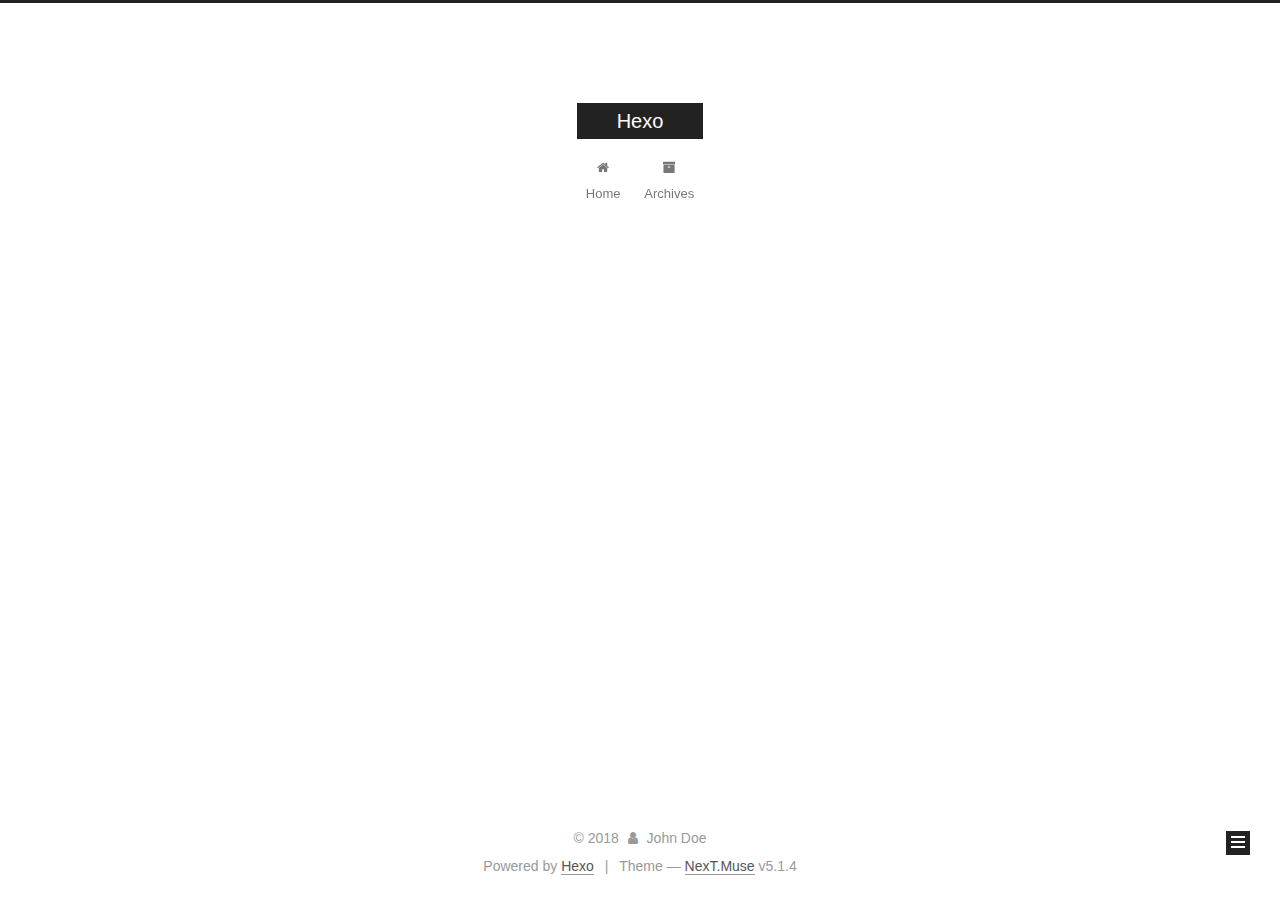
==== commit b77bb91b: "Site updated: 2018-10-14 23:01:25" ====
--- a/index.html
+++ b/index.html
@@ -217,6 +217,7 @@
   <section id="posts" class="posts-expand">
     
       
+        
 
   
 
@@ -300,9 +301,16 @@
       
         
           
-            <p>第一篇文章，按惯例，说一声：“hello world!”。<br>打算以此为开端，不定时的写一些东西，没有特定的主题，想到什么就写写。<br>所以，自己管这里叫“Kira Lee的杂货铺”。</p>
-
-          
+          第一篇文章，按惯例，说一声：“hello world!”。打算以此为开端，不定时的写一些东西，没有特定的主题，想到什么就写写。所以，自己管这里叫“Kira Lee的杂货铺”。
+
+          
+          <!--noindex-->
+          <div class="post-button text-center">
+            <a class="btn" href="/2018/10/13/first-blog/#more" rel="contents">
+              Read more &raquo;
+            </a>
+          </div>
+          <!--/noindex-->
         
       
     </div>
@@ -335,134 +343,9 @@
   </article>
 
 
-    
-      
-
-  
-
-  
-  
-  
-
-  <article class="post post-type-normal" itemscope itemtype="http://schema.org/Article">
-  
-  
-  
-  <div class="post-block">
-    <link itemprop="mainEntityOfPage" href="http://yoursite.com/2018/10/13/hello-world/">
-
-    <span hidden itemprop="author" itemscope itemtype="http://schema.org/Person">
-      <meta itemprop="name" content="John Doe">
-      <meta itemprop="description" content="">
-      <meta itemprop="image" content="/images/avatar.gif">
-    </span>
-
-    <span hidden itemprop="publisher" itemscope itemtype="http://schema.org/Organization">
-      <meta itemprop="name" content="Hexo">
-    </span>
-
-    
-      <header class="post-header">
-
-        
-        
-          <h1 class="post-title" itemprop="name headline">
-                
-                <a class="post-title-link" href="/2018/10/13/hello-world/" itemprop="url">Hello World</a></h1>
-        
-
-        <div class="post-meta">
-          <span class="post-time">
-            
-              <span class="post-meta-item-icon">
-                <i class="fa fa-calendar-o"></i>
-              </span>
-              
-                <span class="post-meta-item-text">Posted on</span>
-              
-              <time title="Post created" itemprop="dateCreated datePublished" datetime="2018-10-13T21:16:33+08:00">
-                2018-10-13
-              </time>
-            
-
-            
-
-            
-          </span>
-
-          
-
-          
-            
-          
-
-          
-          
-
-          
-
-          
-
-          
-
-        </div>
-      </header>
-    
-
-    
-    
-    
-    <div class="post-body" itemprop="articleBody">
-
-      
-      
-
-      
-        
-          
-            <p>Welcome to <a href="https://hexo.io/" target="_blank" rel="noopener">Hexo</a>! This is your very first post. Check <a href="https://hexo.io/docs/" target="_blank" rel="noopener">documentation</a> for more info. If you get any problems when using Hexo, you can find the answer in <a href="https://hexo.io/docs/troubleshooting.html" target="_blank" rel="noopener">troubleshooting</a> or you can ask me on <a href="https://github.com/hexojs/hexo/issues" target="_blank" rel="noopener">GitHub</a>.</p>
-<h2 id="Quick-Start"><a href="#Quick-Start" class="headerlink" title="Quick Start"></a>Quick Start</h2><h3 id="Create-a-new-post"><a href="#Create-a-new-post" class="headerlink" title="Create a new post"></a>Create a new post</h3><figure class="highlight bash"><table><tr><td class="gutter"><pre><span class="line">1</span><br></pre></td><td class="code"><pre><span class="line">$ hexo new <span class="string">"My New Post"</span></span><br></pre></td></tr></table></figure>
-<p>More info: <a href="https://hexo.io/docs/writing.html" target="_blank" rel="noopener">Writing</a></p>
-<h3 id="Run-server"><a href="#Run-server" class="headerlink" title="Run server"></a>Run server</h3><figure class="highlight bash"><table><tr><td class="gutter"><pre><span class="line">1</span><br></pre></td><td class="code"><pre><span class="line">$ hexo server</span><br></pre></td></tr></table></figure>
-<p>More info: <a href="https://hexo.io/docs/server.html" target="_blank" rel="noopener">Server</a></p>
-<h3 id="Generate-static-files"><a href="#Generate-static-files" class="headerlink" title="Generate static files"></a>Generate static files</h3><figure class="highlight bash"><table><tr><td class="gutter"><pre><span class="line">1</span><br></pre></td><td class="code"><pre><span class="line">$ hexo generate</span><br></pre></td></tr></table></figure>
-<p>More info: <a href="https://hexo.io/docs/generating.html" target="_blank" rel="noopener">Generating</a></p>
-<h3 id="Deploy-to-remote-sites"><a href="#Deploy-to-remote-sites" class="headerlink" title="Deploy to remote sites"></a>Deploy to remote sites</h3><figure class="highlight bash"><table><tr><td class="gutter"><pre><span class="line">1</span><br></pre></td><td class="code"><pre><span class="line">$ hexo deploy</span><br></pre></td></tr></table></figure>
-<p>More info: <a href="https://hexo.io/docs/deployment.html" target="_blank" rel="noopener">Deployment</a></p>
-
-          
-        
-      
-    </div>
-    
-    
-    
-
-    
-
-    
-
-    
-
-    <footer class="post-footer">
-      
-
-      
-
-      
-
-      
-      
-        <div class="post-eof"></div>
-      
-    </footer>
-  </div>
-  
-  
-  
-  </article>
-
-
+      
+    
+      
     
   </section>
 
--- a/css/main.css
+++ b/css/main.css
@@ -1822,7 +1822,7 @@
   width: 4px;
   height: 4px;
   border-radius: 50%;
-  background: #fe87d5;
+  background: #4083ff;
 }
 .links-of-blogroll {
   font-size: 13px;
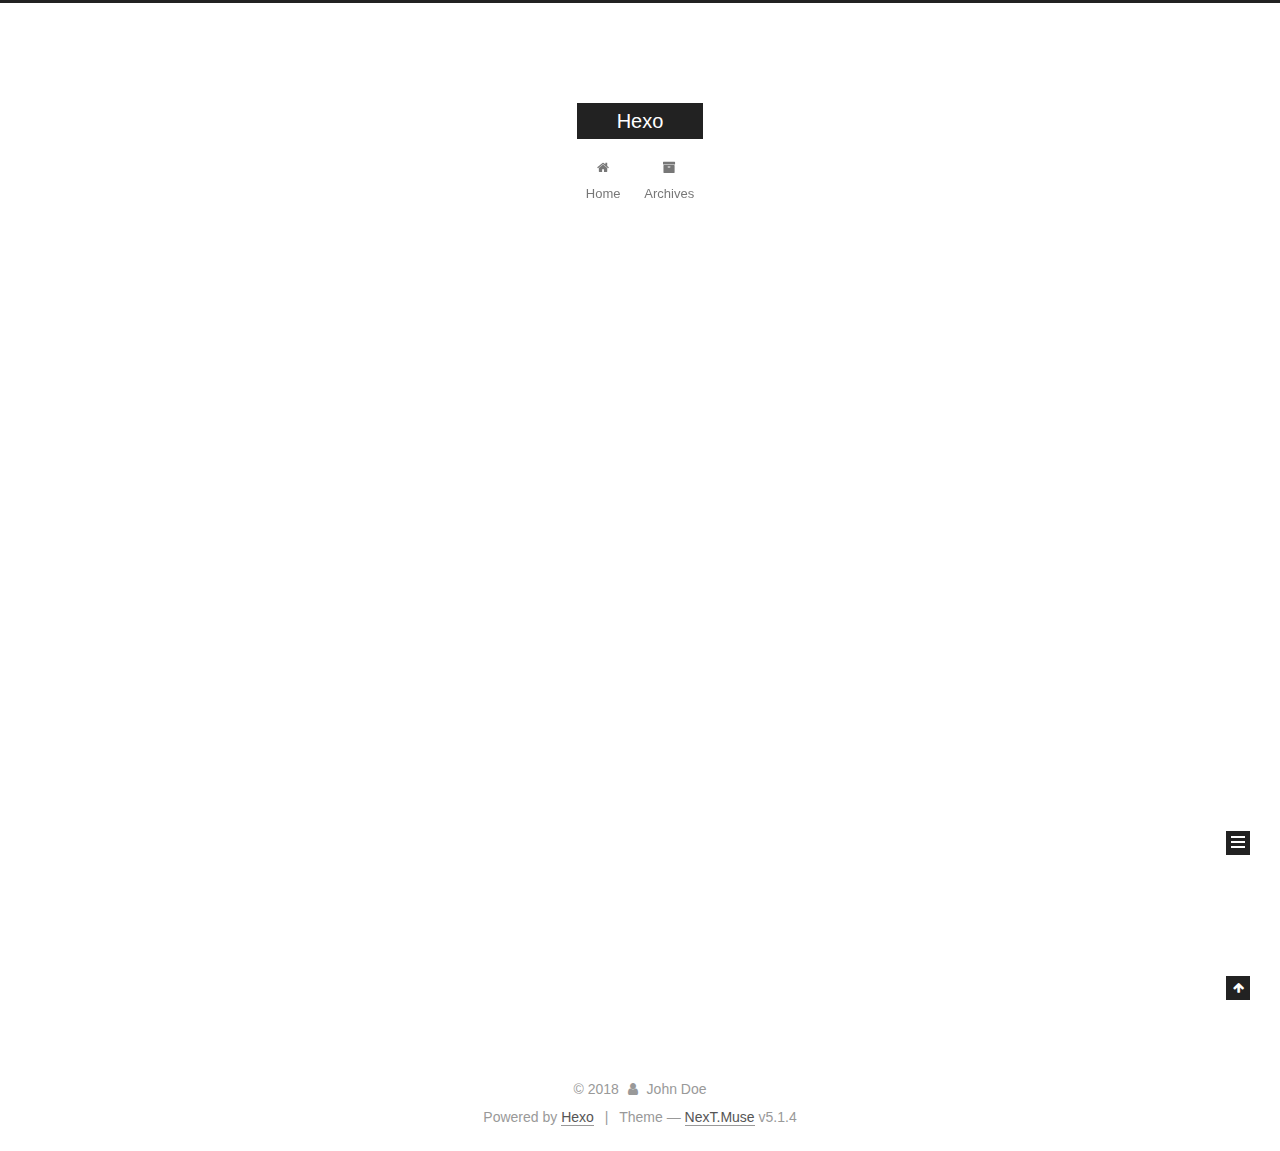
==== commit f30edf8b: "Site updated: 2018-12-31 22:58:26" ====
--- a/index.html
+++ b/index.html
@@ -230,6 +230,134 @@
   
   
   <div class="post-block">
+    <link itemprop="mainEntityOfPage" href="http://yoursite.com/2018/12/31/happy-new-year/">
+
+    <span hidden itemprop="author" itemscope itemtype="http://schema.org/Person">
+      <meta itemprop="name" content="John Doe">
+      <meta itemprop="description" content="">
+      <meta itemprop="image" content="/images/avatar.gif">
+    </span>
+
+    <span hidden itemprop="publisher" itemscope itemtype="http://schema.org/Organization">
+      <meta itemprop="name" content="Hexo">
+    </span>
+
+    
+      <header class="post-header">
+
+        
+        
+          <h1 class="post-title" itemprop="name headline">
+                
+                <a class="post-title-link" href="/2018/12/31/happy-new-year/" itemprop="url">再见2018，你好2019！</a></h1>
+        
+
+        <div class="post-meta">
+          <span class="post-time">
+            
+              <span class="post-meta-item-icon">
+                <i class="fa fa-calendar-o"></i>
+              </span>
+              
+                <span class="post-meta-item-text">Posted on</span>
+              
+              <time title="Post created" itemprop="dateCreated datePublished" datetime="2018-12-31T22:52:55+08:00">
+                2018-12-31
+              </time>
+            
+
+            
+
+            
+          </span>
+
+          
+
+          
+            
+          
+
+          
+          
+
+          
+
+          
+
+          
+
+        </div>
+      </header>
+    
+
+    
+    
+    
+    <div class="post-body" itemprop="articleBody">
+
+      
+      
+
+      
+        
+          
+          2018年就要过去了。年初的时候算了一下，这是我到东北的第十个年头。当我意识到姑姑、姑父送我们一家三口去车站赶火车的那个下午，距离现在已经十年了的时候，才发现时光在不知不觉间悄然流走，这使我感到十分惶恐。在这种心情下开启了我的2018年。年初时候给自己定下了这样的目标：现在来看，只实现了一部分，很多
+          ...
+          <!--noindex-->
+          <div class="post-button text-center">
+            <a class="btn" href="/2018/12/31/happy-new-year/#more" rel="contents">
+              Read more &raquo;
+            </a>
+          </div>
+          <!--/noindex-->
+        
+      
+    </div>
+    
+    
+    
+
+    
+
+    
+
+    
+
+    <footer class="post-footer">
+      
+
+      
+
+      
+
+      
+      
+        <div class="post-eof"></div>
+      
+    </footer>
+  </div>
+  
+  
+  
+  </article>
+
+
+      
+    
+      
+        
+
+  
+
+  
+  
+  
+
+  <article class="post post-type-normal" itemscope itemtype="http://schema.org/Article">
+  
+  
+  
+  <div class="post-block">
     <link itemprop="mainEntityOfPage" href="http://yoursite.com/2018/10/13/first-blog/">
 
     <span hidden itemprop="author" itemscope itemtype="http://schema.org/Person">
@@ -393,7 +521,7 @@
               
                 <a href="/archives/">
               
-                  <span class="site-state-item-count">2</span>
+                  <span class="site-state-item-count">3</span>
                   <span class="site-state-item-name">posts</span>
                 </a>
               </div>
--- a/css/main.css
+++ b/css/main.css
@@ -1822,7 +1822,7 @@
   width: 4px;
   height: 4px;
   border-radius: 50%;
-  background: #4083ff;
+  background: #fff;
 }
 .links-of-blogroll {
   font-size: 13px;
